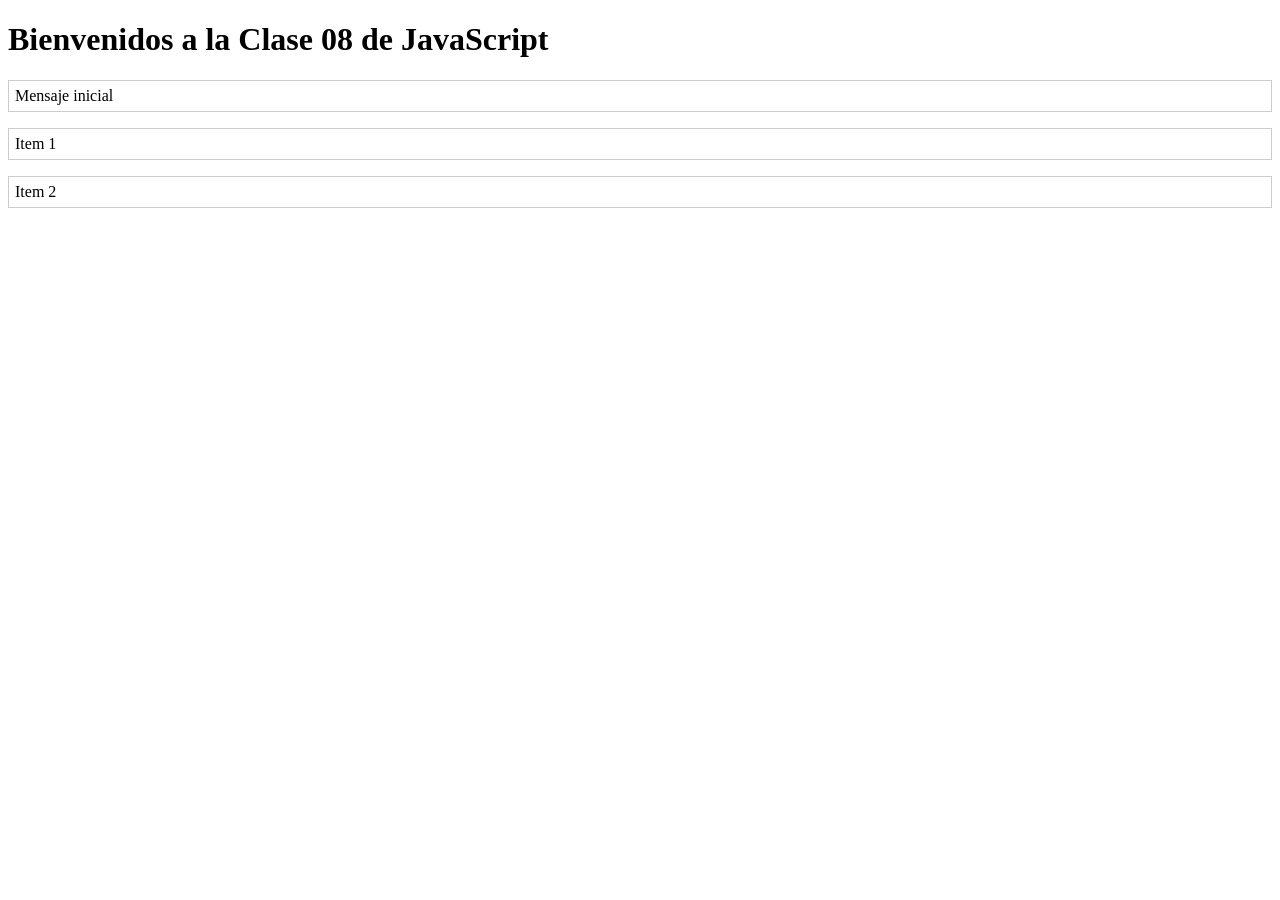
==== clase-08/index.html @ 50fbd0ee "DOM - JavaScript - Clase 08" ====
<!doctype html>
<html lang="es">
  <head>
    <meta charset="UTF-8" />
    <meta name="viewport" content="width=device-width, initial-scale=1.0" />
    <title>DOM - JavaScript - Clase 08</title>
    <link rel="stylesheet" href="css/styles.css" />
  </head>
  <body>
    <h1 id="titulo">Bienvenidos a la Clase 08 de JavaScript</h1>

    <p id="mensaje" class="item">Mensaje inicial</p>

    <div id="contenedor">
      <p class="item">Item 1</p>
      <p class="item">Item 2</p>
    </div>

    <script src="js/scripts.js"></script>
  </body>
</html>
---- clase-08/css/styles.css ----
.activo {
  color: green;
  font-weight: bold;
}

.oculto {
  display: none;
}

.item {
  padding: 6px;
  border: 1px solid #ccc;
  margin-bottom: 6px;
}
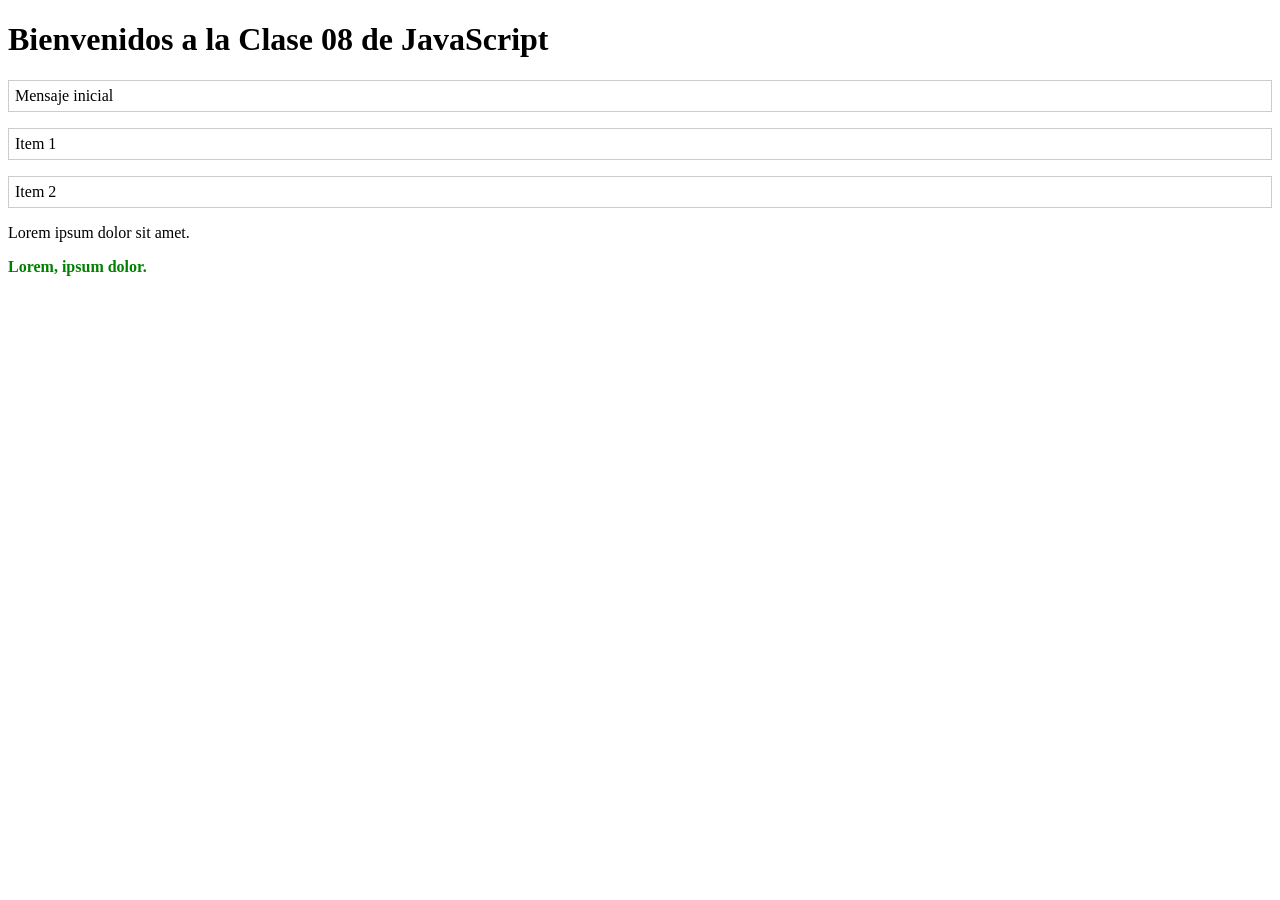
==== commit 3c62b329: "DOM - JavaScript - CLase 08" ====
--- a/clase-08/index.html
+++ b/clase-08/index.html
@@ -9,12 +9,16 @@
   <body>
     <h1 id="titulo">Bienvenidos a la Clase 08 de JavaScript</h1>
 
-    <p id="mensaje" class="item">Mensaje inicial</p>
+    <p id="mensaje" class="item primer-parrafo">Mensaje inicial</p>
 
     <div id="contenedor">
-      <p class="item">Item 1</p>
-      <p class="item">Item 2</p>
+      <p class="item item-1">Item 1</p>
+      <p class="item item-2">Item 2</p>
     </div>
+
+    <p>Lorem ipsum dolor sit amet.</p>
+
+    <div class="inactivo activo">Lorem, ipsum dolor.</div>
 
     <script src="js/scripts.js"></script>
   </body>
--- a/clase-08/css/styles.css
+++ b/clase-08/css/styles.css
@@ -12,3 +12,10 @@
   border: 1px solid #ccc;
   margin-bottom: 6px;
 }
+
+.resaltado {
+  color: green;
+  font-weight: bold;
+  font-size: 20px;
+  background-color: lightgrey;
+}
